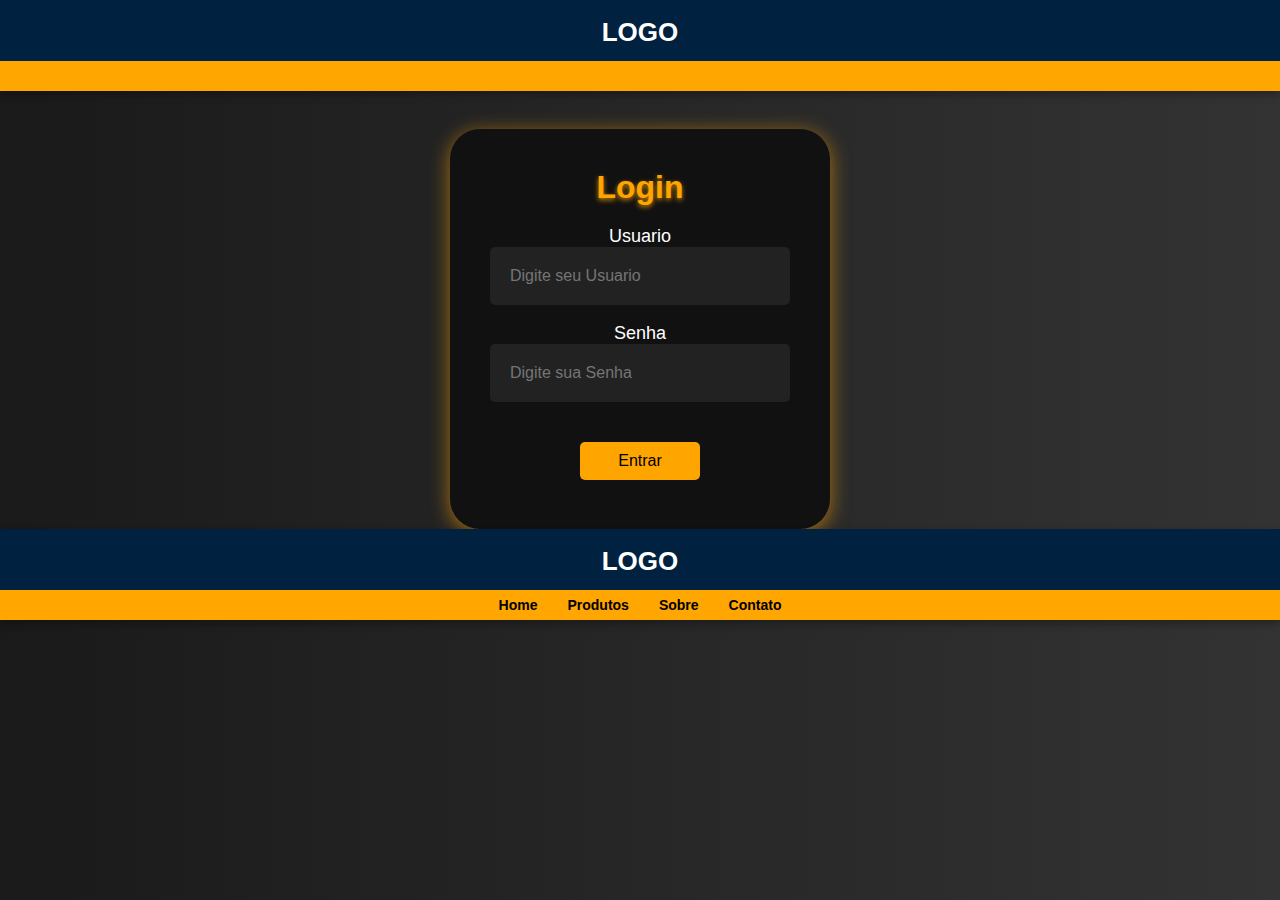
==== login.html @ b7639b9b "Fazendo tela inicial do site" ====
<!DOCTYPE html>
<html lang="pt-BR">
<head>
    <meta charset="UTF-8">
    <meta name="viewport" content="width=device-width, initial-scale=1.0">
    <title>Nohmus</title>
    <link rel="stylesheet" href="style.css"> <!-- Link para o CSS -->
</head>
<body>
    <header>
        <h1>LOGO</h1>
        <div class="faixa-laranja"></div>
     </header>
     

     <br>

    <div class="login-container">
        <h2>Login</h2>
        <form action="backend.php" method="POST">
            <label for="Username">Usuario</label>
            <input type="text" name="Username" id="Username" required 
            placeholder="Digite seu Usuario" maxlength="15">
            <br>
            <br>

            <label for="password">Senha</label>
            <br>
            <input type="password" id="password" name="password" required
            placeholder="Digite sua Senha" maxlength="20">

            <br>

            <button type="submit">Entrar</button>
        </form>

    </div>
    
   
    
    <script src="script.js"></script> <!-- Link para o JavaScript -->
</body>
</html>

<!DOCTYPE html>
<html lang="pt-BR">
<head>
    <meta charset="UTF-8">
    <meta name="viewport" content="width=device-width, initial-scale=1.0">
    <title>Nohmus</title>
    <link rel="stylesheet" href="style.css"> <!-- Link para o CSS -->
</head>
<body>
    <header>
        <h1>LOGO</h1>
        <div class="faixa-laranja">
        <nav class="navbar">
            <a href="#">Home</a>
            <a href="#">Produtos</a>
            <a href="#">Sobre</a>
            <a href="#">Contato</a>
        </nav>
    </div>
     </header>

     
    <script src="script.js"></script> <!-- Link para o JavaScript -->
</body>
</html>
---- style.css ----
* {
    box-sizing: border-box;
    margin: 0;
    padding: 0;
    font-family: Arial, Helvetica, sans-serif;
}

body{
    display: flex;
    flex-direction: column;
    justify-content: center;
    align-items: center;
    height: 100%;
    background: linear-gradient(to right,#1a1a1a, #333333 );
    overflow: hidden;
}

header{
    width: 100%;
    text-align: center;
    background-color: #00213f;
    color: white;
    font-size: small;
    position: relative ;
    top: 0;
    padding: 30px 0 ;
    margin: 0;
    box-shadow: 0 4px 8px rgba(0, 0, 0, 0.3);
}
header h1{
    position: relative;
    top: -13px;
}
.faixa-laranja{
    width: 100%;
    height: 30px;
    background-color: rgb(255, 166, 0);
    position: absolute;
    display: flex;
    justify-content: center;
    padding-right: 0px;
    align-items: center;
}

.navbar {
    display: flex;
    gap: 30px;
}
.navbar a{
    color: rgb(0, 0, 0);
    text-decoration:none;
    font-size: 14px;
    font-weight: bold;
    transition: 0.3s;
}

.login-container{

    background-color: #111;
    color: white;
    padding: 40px;
    border-radius:30px;
    box-shadow: 0px 4px 20px rgba(255,165,0,0.6);
    width: 380px;
    height: 400px;
    text-align: center;
    margin-top: 20px;
    transition: transform 0.3s ease-in-out;
    
}
.login-container:hover{
    transform:scale(1.02);
}
.login-container h2{
    font-size: 2rem;
    margin-bottom:20px;
    color: orange;
    text-shadow: 0px 2px 5px rgba(255,165,0,0.8);
}

.input-container{
    display: flex;
    flex-direction: column;
    text-align: left;
    
}
label {
    font-size: 18px;
    color: white;
}
input{
    width: 100%;
    padding: 20px;
    border: none;
    border-radius: 5px;
    background-color: #222;
    color: white;
    font-size: 1rem;
    outline: none;
    transition: all 0.3s ease-in-out;
    margin-top: 0px;
    margin-bottom: 0px;
}
input:focus {
    background-color: #333;
    border-left: 4px solid orange;
}
button{
    background-color: orange;
    color: black;
    padding: 10px;
    font-size: 1rem;
    border: none;
    border-radius: 5px;
    width: 40%;
    cursor: pointer;
    margin-top: 40px;
}
---- style.css ----
* {
    box-sizing: border-box;
    margin: 0;
    padding: 0;
    font-family: Arial, Helvetica, sans-serif;
}

body{
    display: flex;
    flex-direction: column;
    justify-content: center;
    align-items: center;
    height: 100%;
    background: linear-gradient(to right,#1a1a1a, #333333 );
    overflow: hidden;
}

header{
    width: 100%;
    text-align: center;
    background-color: #00213f;
    color: white;
    font-size: small;
    position: relative ;
    top: 0;
    padding: 30px 0 ;
    margin: 0;
    box-shadow: 0 4px 8px rgba(0, 0, 0, 0.3);
}
header h1{
    position: relative;
    top: -13px;
}
.faixa-laranja{
    width: 100%;
    height: 30px;
    background-color: rgb(255, 166, 0);
    position: absolute;
    display: flex;
    justify-content: center;
    padding-right: 0px;
    align-items: center;
}

.navbar {
    display: flex;
    gap: 30px;
}
.navbar a{
    color: rgb(0, 0, 0);
    text-decoration:none;
    font-size: 14px;
    font-weight: bold;
    transition: 0.3s;
}

.login-container{

    background-color: #111;
    color: white;
    padding: 40px;
    border-radius:30px;
    box-shadow: 0px 4px 20px rgba(255,165,0,0.6);
    width: 380px;
    height: 400px;
    text-align: center;
    margin-top: 20px;
    transition: transform 0.3s ease-in-out;
    
}
.login-container:hover{
    transform:scale(1.02);
}
.login-container h2{
    font-size: 2rem;
    margin-bottom:20px;
    color: orange;
    text-shadow: 0px 2px 5px rgba(255,165,0,0.8);
}

.input-container{
    display: flex;
    flex-direction: column;
    text-align: left;
    
}
label {
    font-size: 18px;
    color: white;
}
input{
    width: 100%;
    padding: 20px;
    border: none;
    border-radius: 5px;
    background-color: #222;
    color: white;
    font-size: 1rem;
    outline: none;
    transition: all 0.3s ease-in-out;
    margin-top: 0px;
    margin-bottom: 0px;
}
input:focus {
    background-color: #333;
    border-left: 4px solid orange;
}
button{
    background-color: orange;
    color: black;
    padding: 10px;
    font-size: 1rem;
    border: none;
    border-radius: 5px;
    width: 40%;
    cursor: pointer;
    margin-top: 40px;
}
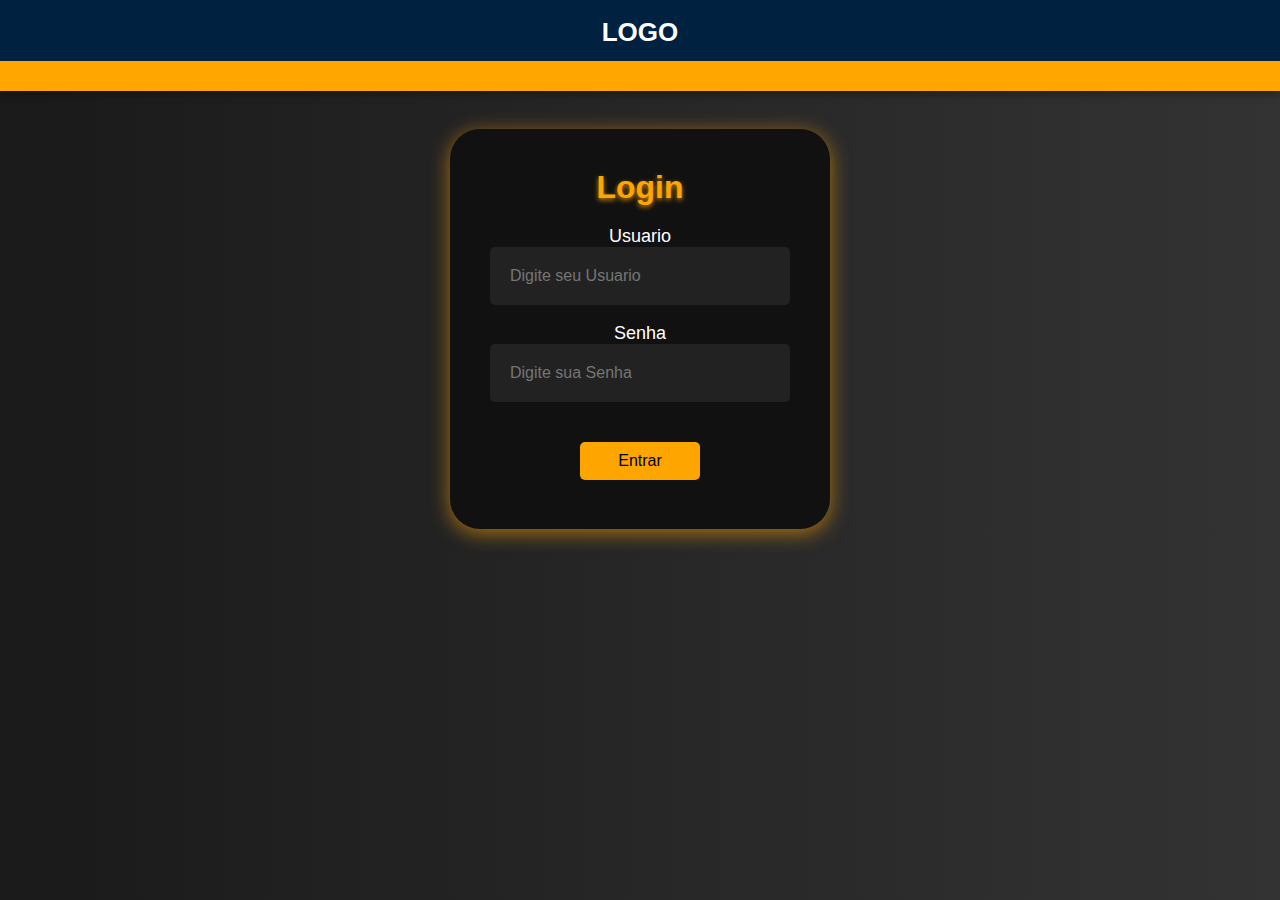
==== commit f357cd78: "Ajustes no codigo" ====
--- a/login.html
+++ b/login.html
@@ -42,28 +42,4 @@
 </body>
 </html>
 
-<!DOCTYPE html>
-<html lang="pt-BR">
-<head>
-    <meta charset="UTF-8">
-    <meta name="viewport" content="width=device-width, initial-scale=1.0">
-    <title>Nohmus</title>
-    <link rel="stylesheet" href="style.css"> <!-- Link para o CSS -->
-</head>
-<body>
-    <header>
-        <h1>LOGO</h1>
-        <div class="faixa-laranja">
-        <nav class="navbar">
-            <a href="#">Home</a>
-            <a href="#">Produtos</a>
-            <a href="#">Sobre</a>
-            <a href="#">Contato</a>
-        </nav>
-    </div>
-     </header>
 
-     
-    <script src="script.js"></script> <!-- Link para o JavaScript -->
-</body>
-</html>
